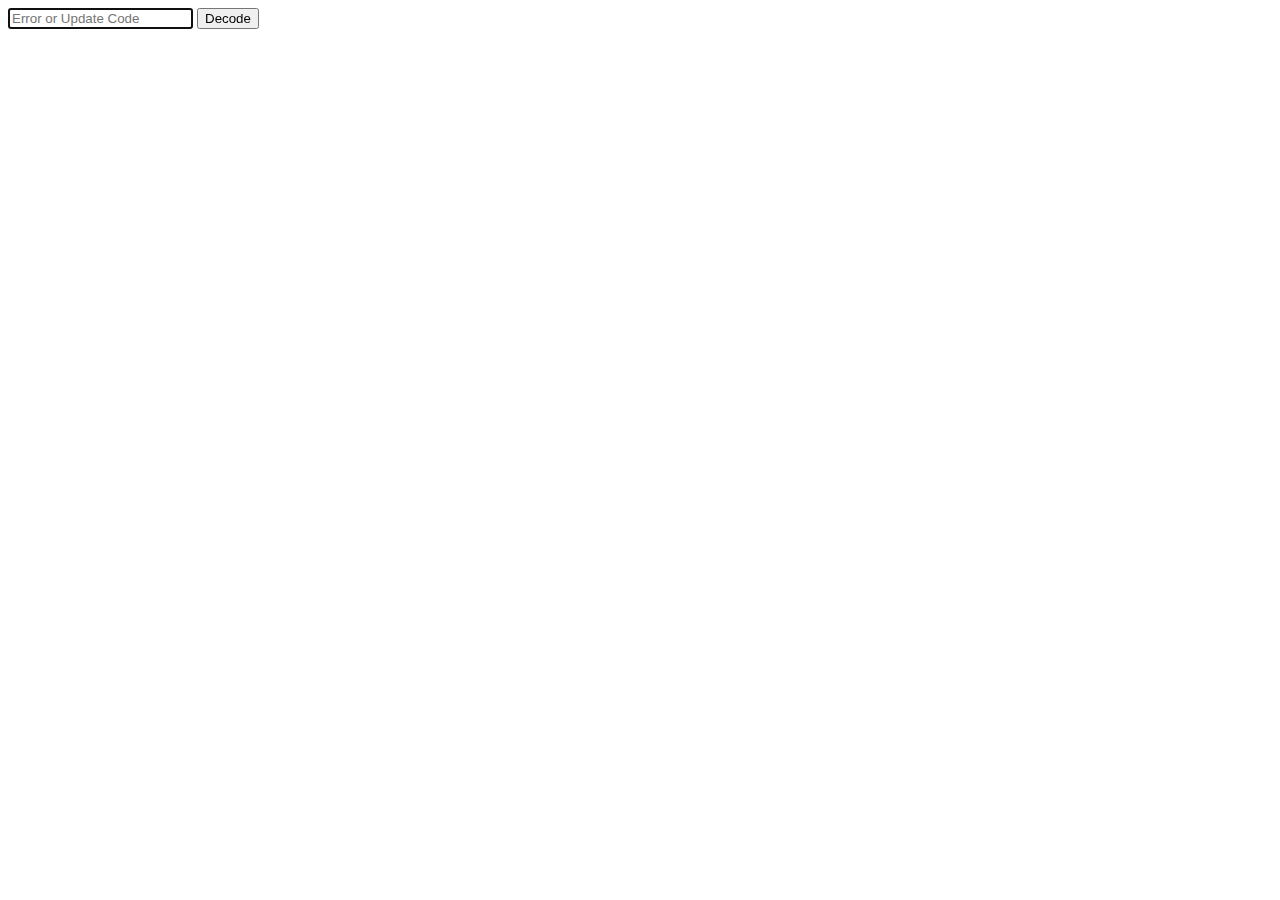
==== index.html @ 728f4660 "layout added" ====
<!doctype html>
<html lang="en">
<head>
	<meta charset="UTF-8">
	<title>ConnectRight Update and Error Code Decoder</title>
</head>

<body>

    <div id="code_input">
        <form id="submit">
            <input id="user_code" type="text" placeholder="Error or Update Code" />
            <input id="check" type="button" value="Decode" />
        </form>
    </div>
    
    <div id="error_result">
        
    </div>
    
    <div id="update_result">
        
    </div>
    
    <div id="error">
        
    </div>


<script type="text/javascript" src="app.js"></script>
</body>
</html>
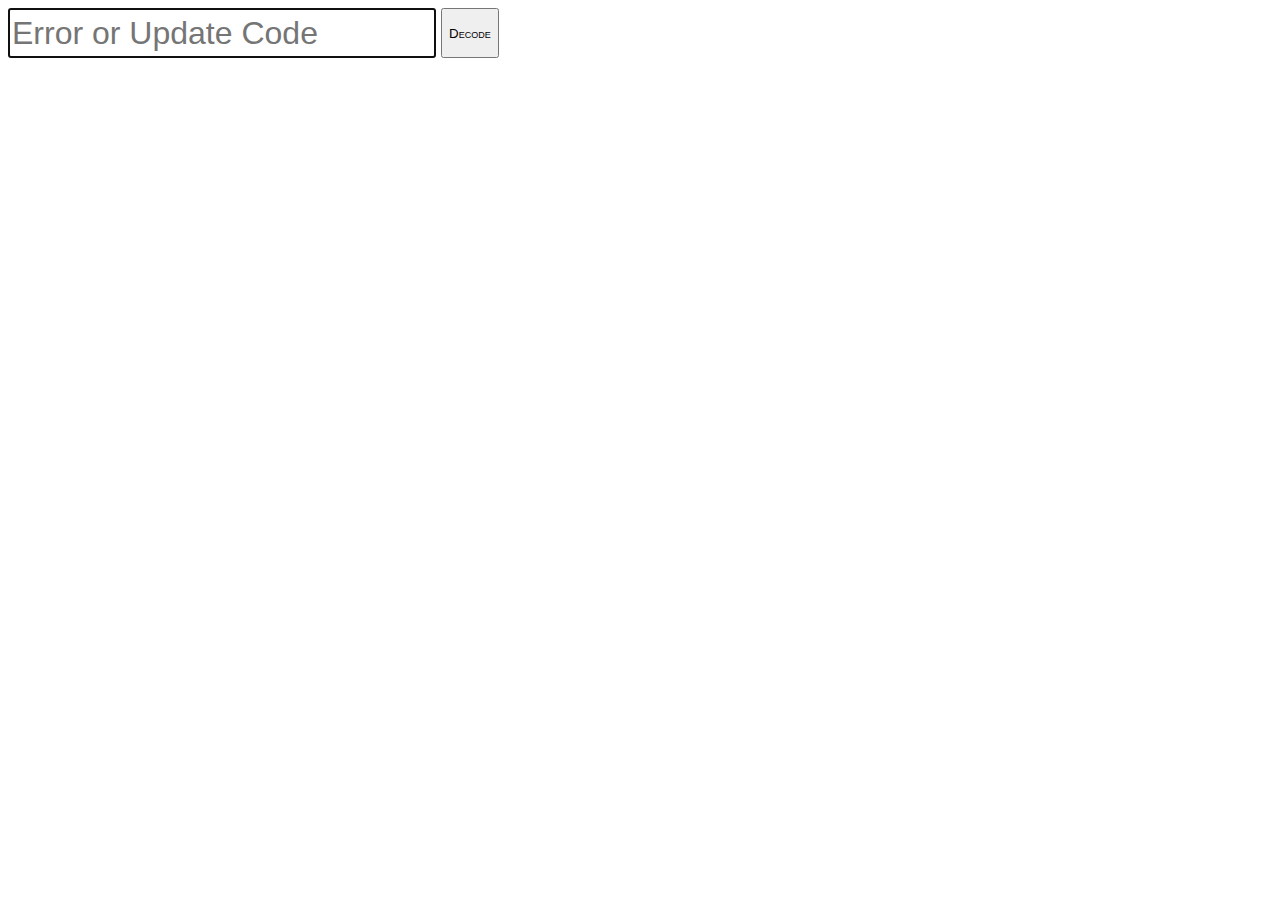
==== commit 0b5fe323: "styling changes support enter in text field or click of decode button" ====
--- a/index.html
+++ b/index.html
@@ -2,6 +2,7 @@
 <html lang="en">
 <head>
 	<meta charset="UTF-8">
+	<link rel="stylesheet" type="text/css" href="style.css" />
 	<title>ConnectRight Update and Error Code Decoder</title>
 </head>
 
@@ -10,7 +11,7 @@
     <div id="code_input">
         <form id="submit">
             <input id="user_code" type="text" placeholder="Error or Update Code" />
-            <input id="check" type="button" value="Decode" />
+            <input id="check" type="submit" value="Decode" />
         </form>
     </div>
     
--- a/style.css
+++ b/style.css
@@ -0,0 +1,23 @@
+#user_code {
+	height: 44px;
+	font-size: 2em;
+	float: left;
+	margin-right: 5px;
+}
+
+#check {
+	height: 50px;
+	font-variant: small-caps;
+}
+
+#update_result,
+#error_result {
+	margin-top: 10px;
+	font-size: 1.5em;
+}
+
+#error {
+	font-size: 1.5em;
+	color: red;
+	margin-top: 10px;
+}